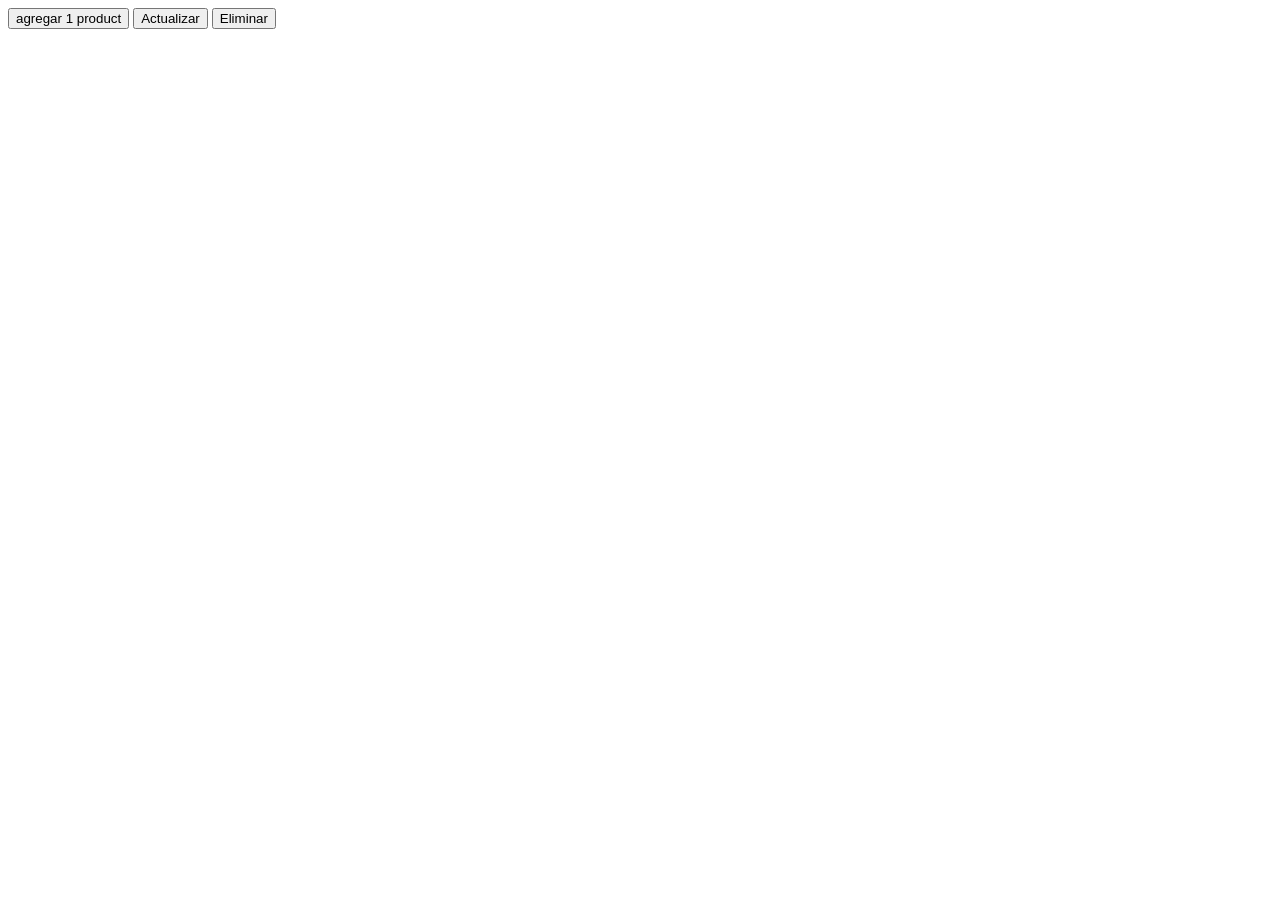
==== M3_S3/training/index.html @ e74cf9f2 "Add files via upload" ====
<!DOCTYPE html>
<html lang="en">
<head>
    <meta charset="UTF-8">
    <meta name="viewport" content="width=device-width, initial-scale=1.0">
    <title>Document</title>
</head>
<body>
    <button onclick="newProductFunction()">
        agregar 1 product
    </button>
    <button onclick="updateProductFunction()">
        Actualizar
    </button>
    <button onclick="deleteProduct()">
        Eliminar
    </button>
    
    <script src="./js/gestion_api.js" ></script>
</body>
</html>
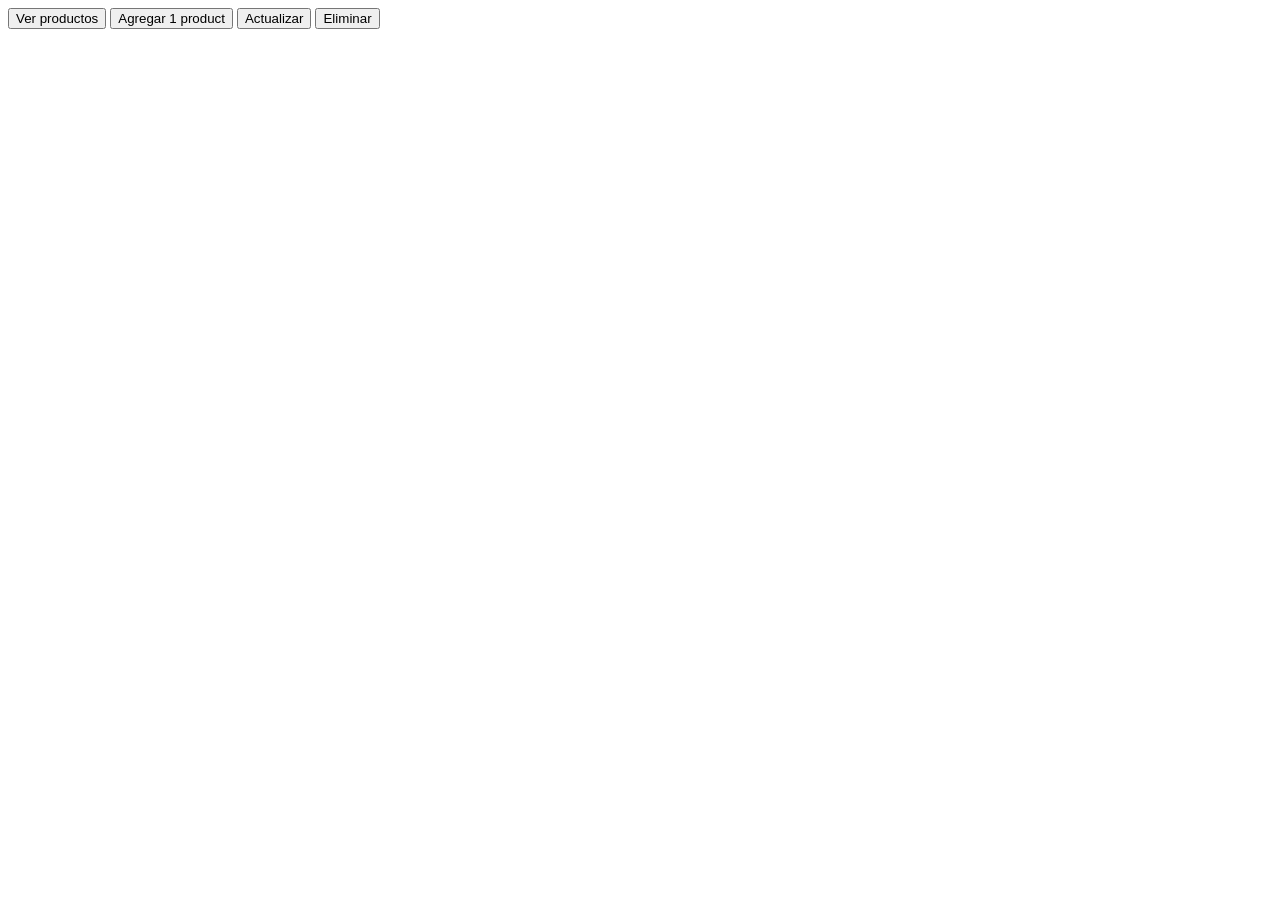
==== commit cfee2516: "Update index.html" ====
--- a/M3_S3/training/index.html
+++ b/M3_S3/training/index.html
@@ -6,8 +6,11 @@
     <title>Document</title>
 </head>
 <body>
+    <button onclick="existingProducts()">
+        Ver productos
+    </button>
     <button onclick="newProductFunction()">
-        agregar 1 product
+        Agregar 1 product
     </button>
     <button onclick="updateProductFunction()">
         Actualizar
@@ -18,4 +21,4 @@
     
     <script src="./js/gestion_api.js" ></script>
 </body>
-</html>+</html>
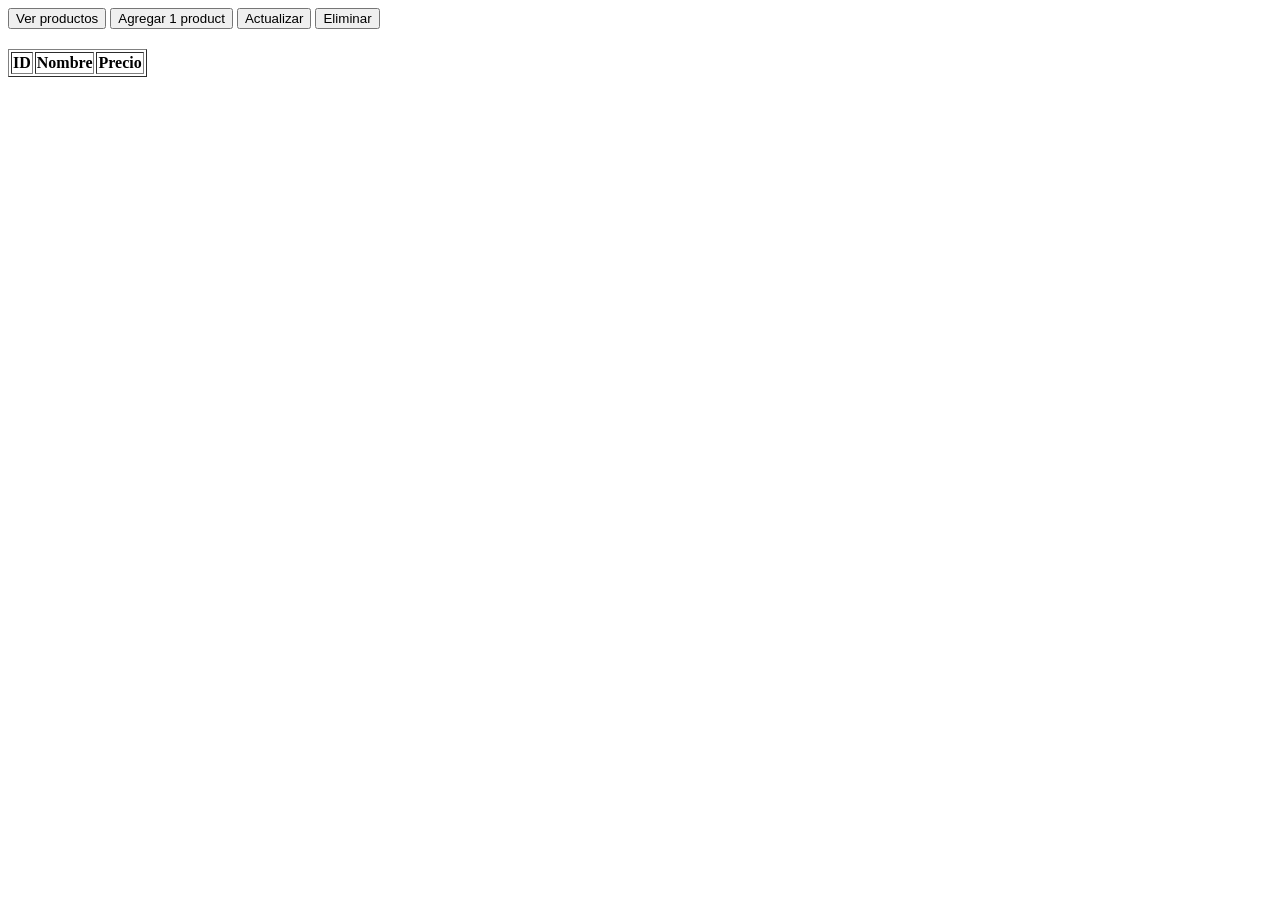
==== commit b5ba96a1: "Add files via upload" ====
--- a/M3_S3/training/index.html
+++ b/M3_S3/training/index.html
@@ -18,7 +18,19 @@
     <button onclick="deleteProduct()">
         Eliminar
     </button>
-    
+    <table border="1" id="productsTable" style="margin-top: 20px;">
+        <thead>
+            <tr>
+                <th>ID</th>
+                <th>Nombre</th>
+                <th>Precio</th>
+            </tr>
+        </thead>
+        <tbody>
+            
+        </tbody>
+    </table>
+
     <script src="./js/gestion_api.js" ></script>
 </body>
 </html>
